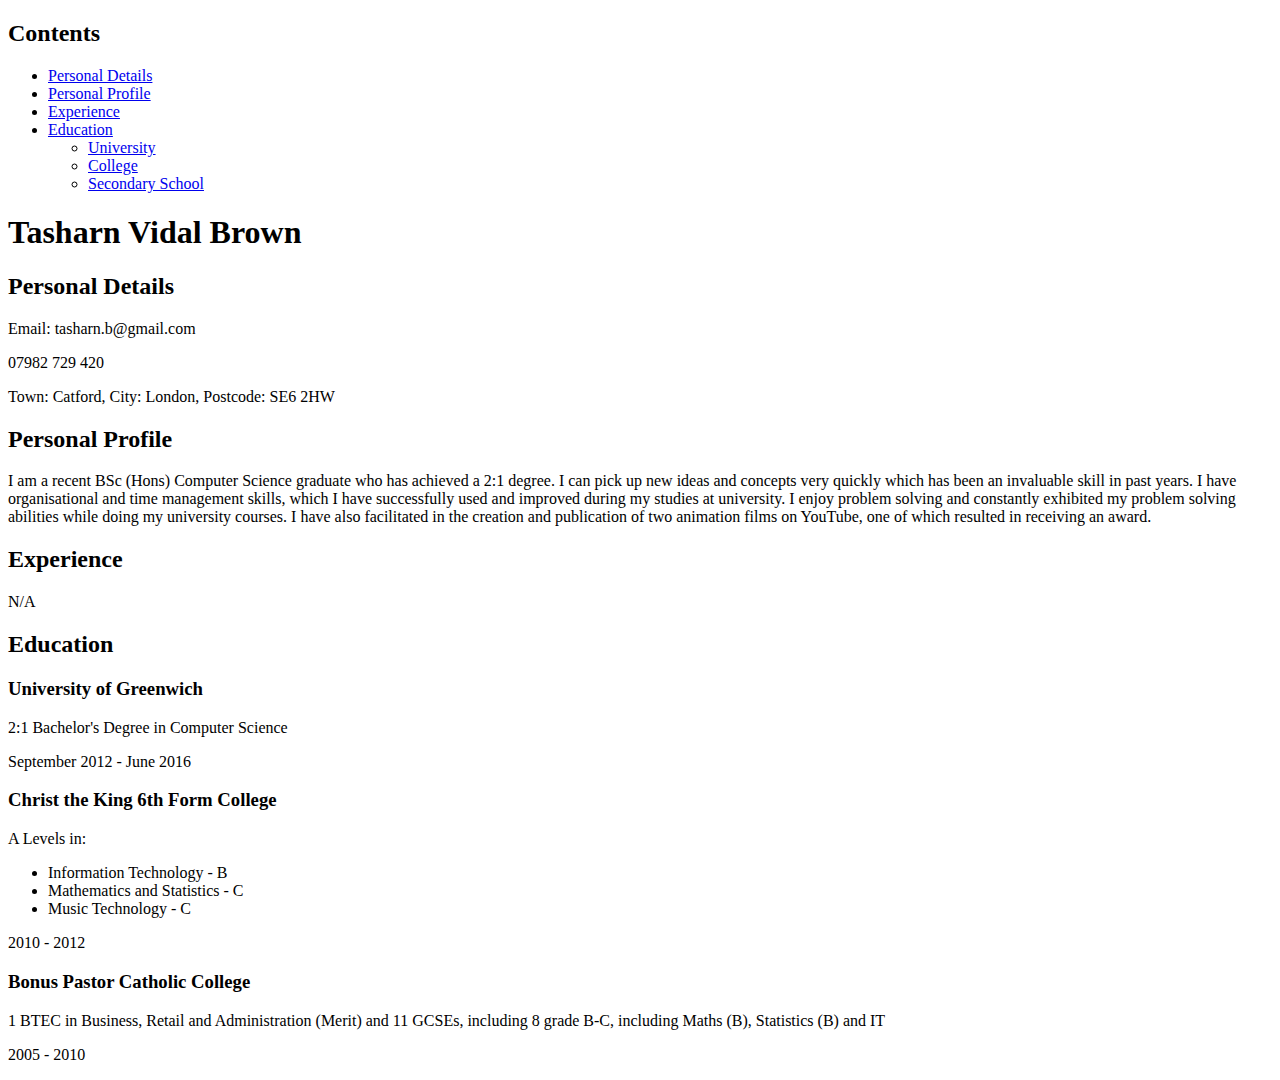
==== tasharnCV.html @ 953e7ce1 "Initial cv commit" ====
<!doctype html>
<html lang="en">

	<head>

		<title>Tasharn Vidal Brown's CV</title>
		
		<meta charset="UTF-8">
		<meta name="description" content="Tasharn Vidal Brown's CV">
		<meta name="author" content="Tasharn Vidal Brown">
		<meta name="keywords" content="Tasharn Vidal Brown, CV" />

		<!-- <link rel="stylesheet" type="text/css" href="nav.css" /> -->

	</head>

	<body>

		<section>

			<h2>Contents</h2>

			<ul>
				<li><a href="#details">Personal Details</a></li>
				<li><a href="#profile">Personal Profile</a></li>
				<li><a href="#experience">Experience</a></li>
				<li><a href="#education">Education</a>
					<ul>
						<li><a href="#university">University</a></li>
						<li><a href="#college">College</a></li>
						<li><a href="#secondary">Secondary School</a></li>
					</ul>
				</li>
			</ul>

		</section>

		<h1>Tasharn Vidal Brown</h1>

		<section id="details">

			<h2>Personal Details</h2>

			<p>Email: tasharn.b@gmail.com</p>
			<p>07982 729 420</p>

			<div>
				<p>Town: Catford, City: London, Postcode: SE6 2HW</p>
			</div>

		</section>

		<section id="profile">

			<h2>Personal Profile</h2>

			<p>
			I am a recent BSc (Hons) Computer Science graduate who has achieved a 2:1 degree.
			I can pick up new ideas and concepts very quickly which has been an invaluable skill in past years.
			I have organisational and time management skills, which I have successfully used and improved during my studies at university.
			I enjoy problem solving and constantly exhibited my problem solving abilities while doing my university courses.
			I have also facilitated in the creation and publication of two animation films on YouTube, one of which resulted in receiving an award.
			</p>

		</section>

		<section id="experience">

			<h2>Experience</h2>

			<p>N/A</p>

		</section>

		<section id="education">

			<h2>Education</h2>

			<div id="university">
				<h3>University of Greenwich</h3>
				<p>2:1 Bachelor's Degree in Computer Science</p>
				<p>September 2012 - June 2016</p>
			</div>

			<div id="college">
				<h3>Christ the King 6th Form College</h3>
				<p>A Levels in:</p>
				<ul>
					<li>Information Technology - B</li>
					<li>Mathematics and Statistics - C</li>
					<li>Music Technology - C</li>
				</ul>
				<p>2010 - 2012</p>
			</div>

			<div id="secondary">
				<h3>Bonus Pastor Catholic College</h3>
				<p>1 BTEC in Business, Retail and Administration (Merit) and 11 GCSEs, including 8 grade B-C, including Maths (B), Statistics (B) and IT</p>
				<p>2005 - 2010</p>
			</div>

		</section>

	</body>

</html>
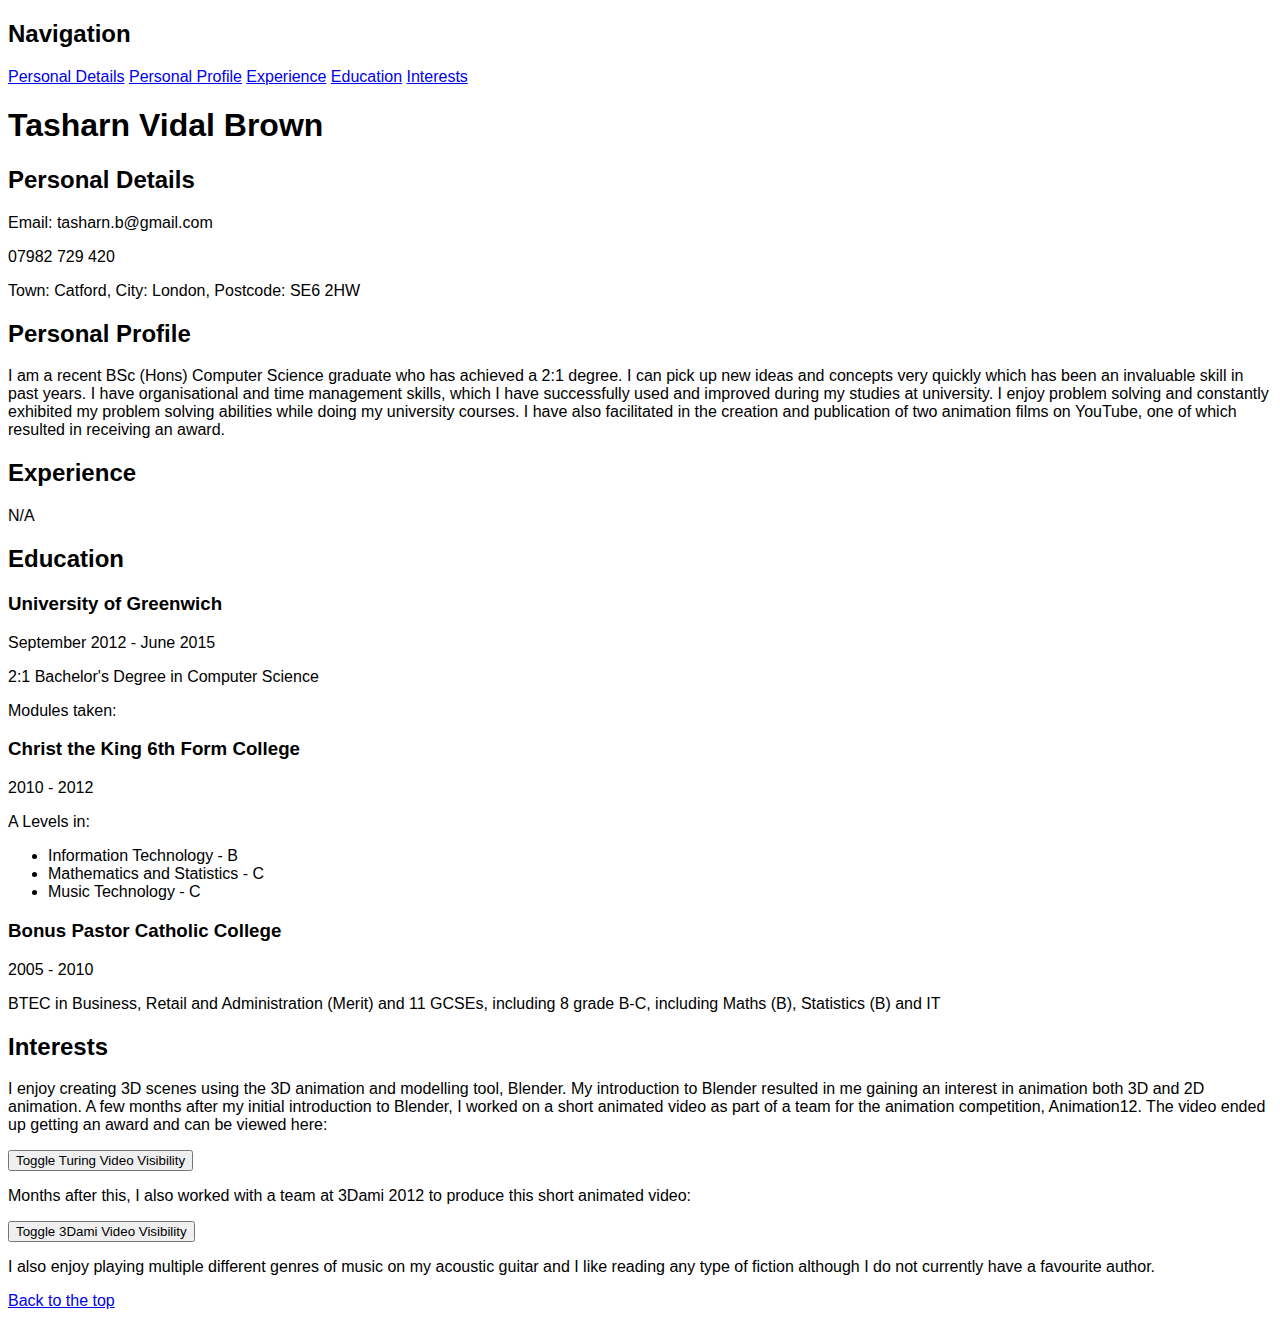
==== commit 24afdb95: "Updated cv, contact form, todo form, index page and css file. Renamed css file from cssCV to cssWebs" ====
--- a/tasharnCV.html
+++ b/tasharnCV.html
@@ -4,102 +4,166 @@
 	<head>
 
 		<title>Tasharn Vidal Brown's CV</title>
-		
+
 		<meta charset="UTF-8">
 		<meta name="description" content="Tasharn Vidal Brown's CV">
 		<meta name="author" content="Tasharn Vidal Brown">
 		<meta name="keywords" content="Tasharn Vidal Brown, CV" />
 
-		<!-- <link rel="stylesheet" type="text/css" href="nav.css" /> -->
+		<link rel="stylesheet" type="text/css" href="cssWebsite.css" />
 
 	</head>
 
 	<body>
 
-		<section>
+		<section id="top">
 
-			<h2>Contents</h2>
+            <h2>Navigation</h2>
 
-			<ul>
-				<li><a href="#details">Personal Details</a></li>
-				<li><a href="#profile">Personal Profile</a></li>
-				<li><a href="#experience">Experience</a></li>
-				<li><a href="#education">Education</a>
-					<ul>
-						<li><a href="#university">University</a></li>
-						<li><a href="#college">College</a></li>
-						<li><a href="#secondary">Secondary School</a></li>
-					</ul>
-				</li>
-			</ul>
+            <nav>
+                <ul>
+                    <li><a href="#details">Personal Details</a></li>
+                    <li><a href="#profile">Personal Profile</a></li>
+                    <li><a href="#experience">Experience</a></li>
+                    <li><a href="#education">Education</a></li>
+                    <li><a href="#interests">Interests</a></li>
+                </ul>
+            </nav>
 
 		</section>
 
-		<h1>Tasharn Vidal Brown</h1>
+        <main id="cv">
 
-		<section id="details">
+            <h1>Tasharn Vidal Brown</h1>
 
-			<h2>Personal Details</h2>
+            <section id="details">
 
-			<p>Email: tasharn.b@gmail.com</p>
-			<p>07982 729 420</p>
+                <h2>Personal Details</h2>
 
-			<div>
-				<p>Town: Catford, City: London, Postcode: SE6 2HW</p>
-			</div>
+                <p>Email: tasharn.b@gmail.com</p>
+                <p>07982 729 420</p>
+                <p>Town: Catford, City: London, Postcode: SE6 2HW</p>
 
-		</section>
+            </section>
 
-		<section id="profile">
+            <section id="profile">
 
-			<h2>Personal Profile</h2>
+                <h2>Personal Profile</h2>
 
-			<p>
-			I am a recent BSc (Hons) Computer Science graduate who has achieved a 2:1 degree.
-			I can pick up new ideas and concepts very quickly which has been an invaluable skill in past years.
-			I have organisational and time management skills, which I have successfully used and improved during my studies at university.
-			I enjoy problem solving and constantly exhibited my problem solving abilities while doing my university courses.
-			I have also facilitated in the creation and publication of two animation films on YouTube, one of which resulted in receiving an award.
-			</p>
+                <p>
+                I am a recent BSc (Hons) Computer Science graduate who has achieved a 2:1 degree.
+                I can pick up new ideas and concepts very quickly which has been an invaluable skill in past years.
+                I have organisational and time management skills, which I have successfully used and improved during my studies at university.
+                I enjoy problem solving and constantly exhibited my problem solving abilities while doing my university courses.
+                I have also facilitated in the creation and publication of two animation films on YouTube, one of which resulted in receiving an award.
+                </p>
 
-		</section>
+            </section>
 
-		<section id="experience">
+            <section id="experience">
 
-			<h2>Experience</h2>
+                <h2>Experience</h2>
 
-			<p>N/A</p>
+                <p>N/A</p>
 
-		</section>
+            </section>
 
-		<section id="education">
+            <section id="education">
 
-			<h2>Education</h2>
+                <h2>Education</h2>
 
-			<div id="university">
-				<h3>University of Greenwich</h3>
-				<p>2:1 Bachelor's Degree in Computer Science</p>
-				<p>September 2012 - June 2016</p>
-			</div>
+                <section>
 
-			<div id="college">
-				<h3>Christ the King 6th Form College</h3>
-				<p>A Levels in:</p>
-				<ul>
-					<li>Information Technology - B</li>
-					<li>Mathematics and Statistics - C</li>
-					<li>Music Technology - C</li>
-				</ul>
-				<p>2010 - 2012</p>
-			</div>
+                    <div id="university">
+                        <h3>University of Greenwich</h3>
+                        <p>September 2012 - June 2015</p>
+                        <p>2:1 Bachelor's Degree in Computer Science</p>
+                        <p>Modules taken:</p>
+                    </div>
 
-			<div id="secondary">
-				<h3>Bonus Pastor Catholic College</h3>
-				<p>1 BTEC in Business, Retail and Administration (Merit) and 11 GCSEs, including 8 grade B-C, including Maths (B), Statistics (B) and IT</p>
-				<p>2005 - 2010</p>
-			</div>
+                </section>
 
-		</section>
+                <section>
+
+                    <div id="college">
+                        <h3>Christ the King 6th Form College</h3>
+                        <p>2010 - 2012</p>
+                        <p>A Levels in:</p>
+                        <ul>
+                            <li>Information Technology - B</li>
+                            <li>Mathematics and Statistics - C</li>
+                            <li>Music Technology - C</li>
+                        </ul>
+                    </div>
+
+                </section>
+
+                <section>
+
+                    <div id="secondary">
+                        <h3>Bonus Pastor Catholic College</h3>
+                        <p>2005 - 2010</p>
+                        <p>BTEC in Business, Retail and Administration (Merit) and 11 GCSEs, including 8 grade B-C, including Maths (B), Statistics (B) and IT</p>
+                    </div>
+
+                </section>
+
+            </section>
+
+            <section id="interests">
+
+                <h2>Interests</h2>
+
+                <p>
+                    I enjoy creating 3D scenes using the 3D animation and modelling tool, Blender.
+                    My introduction to Blender resulted in me gaining an interest in animation both 3D and 2D animation.
+                    A few months after my initial introduction to Blender, I worked on a short animated video as part of a
+                    team for the animation competition, Animation12. The video ended up getting an award and can be viewed
+                    here:
+                </p>
+                <input type="button" value="Toggle Turing Video Visibility" id="btnTuring" onclick="toggleVideoVisibility(this)">
+                <iframe id="vidTuring" width="560" height="315" src="https://www.youtube.com/embed/NxREOaqARno" allowfullscreen style="display:none"></iframe>
+                <p>
+                    Months after this, I also worked with a team at 3Dami 2012 to produce
+                    this short animated video:
+                </p>
+                <input type="button" value="Toggle 3Dami Video Visibility" id="btn3Dami" onclick="toggleVideoVisibility(this)">
+                <iframe id="vid3Dami" width="560" height="315" src="https://www.youtube.com/embed/_l34KV8Px3o" allowfullscreen style="display:none"></iframe>
+                <p>
+                    I also enjoy playing multiple different genres
+                    of music on my acoustic guitar and I like reading any type of fiction although I do not currently have
+                    a favourite author.
+                </p>
+
+            </section>
+
+            <a href="#top">Back to the top</a>
+
+        </main>
+
+        <script type="text/javascript">
+
+            function toggleVideoVisibility(test) {
+                var videoNode;
+                switch (test) {
+                    case btnTuring:
+                        videoNode = document.getElementById("vidTuring");
+                        break;
+                    case btn3Dami:
+                        videoNode = document.getElementById("vid3Dami");
+                        break;
+                    default:
+                        videoNode = document.getElementById("vidTuring");
+                        break;
+                }
+                if (videoNode.style.display != "none") {
+                    videoNode.style.display = "none";
+                } else {
+                    videoNode.style.display = "block"
+                }
+            }
+
+        </script>
 
 	</body>
 
--- a/cssWebsite.css
+++ b/cssWebsite.css
@@ -0,0 +1,21 @@
+body {
+    font-family: sans-serif;
+}
+
+input, textarea {
+    display: block;
+}
+
+.contactFormInputs, .todoFormInputs {
+    display: block;
+}
+
+nav ul {
+    list-style-type: none;
+    margin: 0;
+    padding: 0;
+}
+
+nav ul li {
+    display: inline;
+}
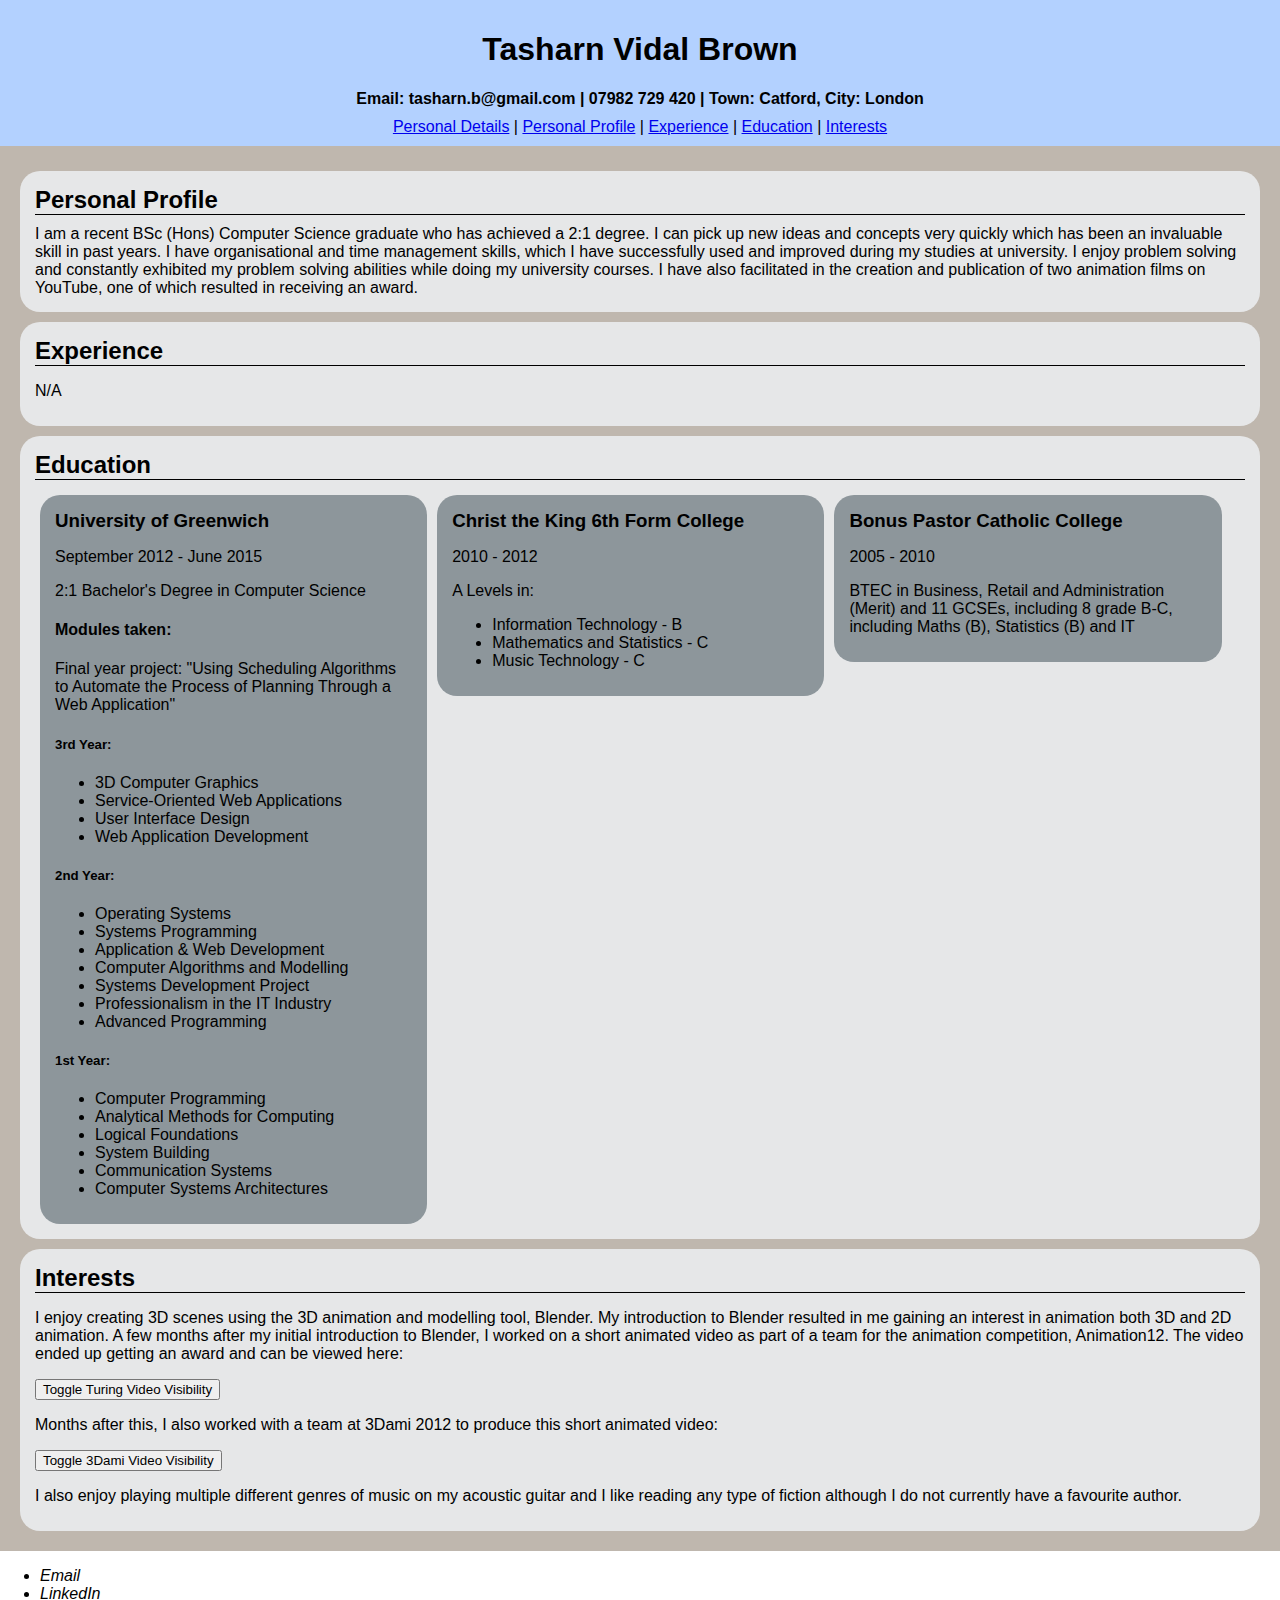
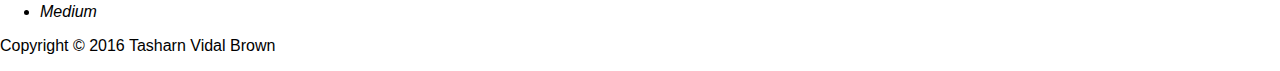
==== commit ffbf451d: "Updated CV and CSS" ====
--- a/tasharnCV.html
+++ b/tasharnCV.html
@@ -3,12 +3,8 @@
 
 	<head>
 
-		<title>Tasharn Vidal Brown's CV</title>
-
 		<meta charset="UTF-8">
-		<meta name="description" content="Tasharn Vidal Brown's CV">
-		<meta name="author" content="Tasharn Vidal Brown">
-		<meta name="keywords" content="Tasharn Vidal Brown, CV" />
+        <title>Tasharn Vidal Brown's CV</title>
 
 		<link rel="stylesheet" type="text/css" href="cssWebsite.css" />
 
@@ -16,133 +12,182 @@
 
 	<body>
 
-		<section id="top">
-
-            <h2>Navigation</h2>
-
-            <nav>
-                <ul>
-                    <li><a href="#details">Personal Details</a></li>
-                    <li><a href="#profile">Personal Profile</a></li>
-                    <li><a href="#experience">Experience</a></li>
-                    <li><a href="#education">Education</a></li>
-                    <li><a href="#interests">Interests</a></li>
+        <main>
+            <!-- CV header -->
+            <header id="main-header">
+
+                <h1 id="title">Tasharn Vidal Brown</h1>
+
+                <section id="details">
+                    <!-- Maybe change this to an address tag -->
+                    <p>Email: tasharn.b@gmail.com</p>
+                    <p>07982 729 420</p>
+                    <p>Town: Catford, City: London</p>
+
+                </section>
+
+                <nav id="cv-nav">
+                    <ul>
+                        <li><a href="#details">Personal Details</a></li>
+                        <li><a href="#profile">Personal Profile</a></li>
+                        <li><a href="#experience">Experience</a></li>
+                        <li><a href="#education">Education</a></li>
+                        <li><a href="#interests">Interests</a></li>
+                    </ul>
+                </nav>
+
+            </header>
+
+            <!-- Main part of the CV -->
+            <section id="cv">
+
+                <!-- Personal Profile -->
+                <section id="profile" class="main-sections">
+
+                    <h2>Personal Profile</h2>
+
+                    <p>
+                    I am a recent BSc (Hons) Computer Science graduate who has achieved a 2:1 degree.
+                    I can pick up new ideas and concepts very quickly which has been an invaluable skill in past years.
+                    I have organisational and time management skills, which I have successfully used and improved during my studies at university.
+                    I enjoy problem solving and constantly exhibited my problem solving abilities while doing my university courses.
+                    I have also facilitated in the creation and publication of two animation films on YouTube, one of which resulted in receiving an award.
+                    </p>
+
+                </section>
+
+                <!-- Work Experience -->
+                <section id="experience" class="main-sections">
+
+                    <h2>Experience</h2>
+
+                    <p>N/A</p>
+
+                </section>
+
+                <!-- Education -->
+                <section id="education" class="main-sections">
+
+                    <h2>Education</h2>
+
+                    <section class="education-sections">
+
+                        <div id="university">
+                            <h3>University of Greenwich</h3>
+                            <p>September 2012 - June 2015</p>
+                            <p>2:1 Bachelor's Degree in Computer Science</p>
+
+                            <h4>Modules taken:</h4>
+
+                            <p>Final year project: "Using Scheduling Algorithms to Automate the Process of Planning Through a Web Application"</p>
+                            <h5>3rd Year:</h5>
+                            <ul>
+                                <li>3D Computer Graphics</li>
+                                <li>Service-Oriented Web Applications</li>
+                                <li>User Interface Design</li>
+                                <li>Web Application Development</li>
+                            </ul>
+                            <h5>2nd Year:</h5>
+                            <ul>
+                                <li>Operating Systems</li>
+                                <li>Systems Programming</li>
+                                <li>Application &amp; Web Development</li>
+                                <li>Computer Algorithms and Modelling</li>
+                                <li>Systems Development Project</li>
+                                <li>Professionalism in the IT Industry</li>
+                                <li>Advanced Programming</li>
+                            </ul>
+                            <h5>1st Year:</h5>
+                            <ul>
+                                <li>Computer Programming</li>
+                                <li>Analytical Methods for Computing</li>
+                                <li>Logical Foundations</li>
+                                <li>System Building</li>
+                                <li>Communication Systems</li>
+                                <li>Computer Systems Architectures</li>
+                            </ul>
+
+                        </div>
+
+                    </section>
+
+                    <section class="education-sections">
+
+                        <div id="college">
+                            <h3>Christ the King 6th Form College</h3>
+                            <p>2010 - 2012</p>
+                            <p>A Levels in:</p>
+                            <ul>
+                                <li>Information Technology - B</li>
+                                <li>Mathematics and Statistics - C</li>
+                                <li>Music Technology - C</li>
+                            </ul>
+                        </div>
+
+                    </section>
+
+                    <section class="education-sections">
+
+                        <div id="secondary">
+                            <h3>Bonus Pastor Catholic College</h3>
+                            <p>2005 - 2010</p>
+                            <p>BTEC in Business, Retail and Administration (Merit) and 11 GCSEs, including 8 grade B-C, including Maths (B), Statistics (B) and IT</p>
+                        </div>
+
+                    </section>
+
+                </section>
+
+                <!-- Interests -->
+                <section id="interests" class="main-sections">
+
+                    <h2>Interests</h2>
+
+                    <p>
+                        I enjoy creating 3D scenes using the 3D animation and modelling tool, Blender.
+                        My introduction to Blender resulted in me gaining an interest in animation both 3D and 2D animation.
+                        A few months after my initial introduction to Blender, I worked on a short animated video as part of a
+                        team for the animation competition, Animation12. The video ended up getting an award and can be viewed
+                        here:
+                    </p>
+                    <input type="button" value="Toggle Turing Video Visibility" id="btnTuring" onclick="toggleVideoVisibility(this)">
+                    <!-- <iframe id="vidTuring" class="bVideos" src="https://www.youtube.com/embed/NxREOaqARno" style="display:none" allowfullscreen></iframe> -->
+                    <p>
+                        Months after this, I also worked with a team at 3Dami 2012 to produce
+                        this short animated video:
+                    </p>
+                    <input type="button" value="Toggle 3Dami Video Visibility" id="btn3Dami" onclick="toggleVideoVisibility(this)">
+                    <!-- <iframe id="vid3Dami" class="bVideos" src="https://www.youtube.com/embed/_l34KV8Px3o" style="display:none" allowfullscreen></iframe> -->
+                    <p>
+                        I also enjoy playing multiple different genres
+                        of music on my acoustic guitar and I like reading any type of fiction although I do not currently have
+                        a favourite author.
+                    </p>
+
+                </section>
+
+            </section>
+
+        </main>
+
+        <footer>
+
+            <address>
+                <ul id="contact">
+                    <li>Email</li>
+                    <li>LinkedIn</li>
+                    <li>Medium</li>
                 </ul>
-            </nav>
-
-		</section>
-
-        <main id="cv">
-
-            <h1>Tasharn Vidal Brown</h1>
-
-            <section id="details">
-
-                <h2>Personal Details</h2>
-
-                <p>Email: tasharn.b@gmail.com</p>
-                <p>07982 729 420</p>
-                <p>Town: Catford, City: London, Postcode: SE6 2HW</p>
-
-            </section>
-
-            <section id="profile">
-
-                <h2>Personal Profile</h2>
-
-                <p>
-                I am a recent BSc (Hons) Computer Science graduate who has achieved a 2:1 degree.
-                I can pick up new ideas and concepts very quickly which has been an invaluable skill in past years.
-                I have organisational and time management skills, which I have successfully used and improved during my studies at university.
-                I enjoy problem solving and constantly exhibited my problem solving abilities while doing my university courses.
-                I have also facilitated in the creation and publication of two animation films on YouTube, one of which resulted in receiving an award.
-                </p>
-
-            </section>
-
-            <section id="experience">
-
-                <h2>Experience</h2>
-
-                <p>N/A</p>
-
-            </section>
-
-            <section id="education">
-
-                <h2>Education</h2>
-
-                <section>
-
-                    <div id="university">
-                        <h3>University of Greenwich</h3>
-                        <p>September 2012 - June 2015</p>
-                        <p>2:1 Bachelor's Degree in Computer Science</p>
-                        <p>Modules taken:</p>
-                    </div>
-
-                </section>
-
-                <section>
-
-                    <div id="college">
-                        <h3>Christ the King 6th Form College</h3>
-                        <p>2010 - 2012</p>
-                        <p>A Levels in:</p>
-                        <ul>
-                            <li>Information Technology - B</li>
-                            <li>Mathematics and Statistics - C</li>
-                            <li>Music Technology - C</li>
-                        </ul>
-                    </div>
-
-                </section>
-
-                <section>
-
-                    <div id="secondary">
-                        <h3>Bonus Pastor Catholic College</h3>
-                        <p>2005 - 2010</p>
-                        <p>BTEC in Business, Retail and Administration (Merit) and 11 GCSEs, including 8 grade B-C, including Maths (B), Statistics (B) and IT</p>
-                    </div>
-
-                </section>
-
-            </section>
-
-            <section id="interests">
-
-                <h2>Interests</h2>
-
-                <p>
-                    I enjoy creating 3D scenes using the 3D animation and modelling tool, Blender.
-                    My introduction to Blender resulted in me gaining an interest in animation both 3D and 2D animation.
-                    A few months after my initial introduction to Blender, I worked on a short animated video as part of a
-                    team for the animation competition, Animation12. The video ended up getting an award and can be viewed
-                    here:
-                </p>
-                <input type="button" value="Toggle Turing Video Visibility" id="btnTuring" onclick="toggleVideoVisibility(this)">
-                <iframe id="vidTuring" width="560" height="315" src="https://www.youtube.com/embed/NxREOaqARno" allowfullscreen style="display:none"></iframe>
-                <p>
-                    Months after this, I also worked with a team at 3Dami 2012 to produce
-                    this short animated video:
-                </p>
-                <input type="button" value="Toggle 3Dami Video Visibility" id="btn3Dami" onclick="toggleVideoVisibility(this)">
-                <iframe id="vid3Dami" width="560" height="315" src="https://www.youtube.com/embed/_l34KV8Px3o" allowfullscreen style="display:none"></iframe>
-                <p>
-                    I also enjoy playing multiple different genres
-                    of music on my acoustic guitar and I like reading any type of fiction although I do not currently have
-                    a favourite author.
-                </p>
-
-            </section>
-
-            <a href="#top">Back to the top</a>
-
-        </main>
-
+            </address>
+
+            <!-- Copyright notice format adapted from here: https://designshack.net/articles/the-footer-copyright-notice/ -->
+            <p>Copyright &copy; 2016 Tasharn Vidal Brown</p>
+
+        </footer>
+
+        <!-- Javascript -->
         <script type="text/javascript">
-
+            // The method used by the buttons to toggle the visibility
             function toggleVideoVisibility(test) {
                 var videoNode;
                 switch (test) {
@@ -159,7 +204,7 @@
                 if (videoNode.style.display != "none") {
                     videoNode.style.display = "none";
                 } else {
-                    videoNode.style.display = "block"
+                    videoNode.style.display = "block";
                 }
             }
 
--- a/cssWebsite.css
+++ b/cssWebsite.css
@@ -1,6 +1,97 @@
+/* Apply border box to everything */
+html {
+    box-sizing: border-box;
+}
+
+*, *:before, *:after {
+    box-sizing: inherit;
+}
+/* Inheriting code used because of this article: https://css-tricks.com/inheriting-box-sizing-probably-slightly-better-best-practice/ */
+
+
+/* Entire body */
 body {
     font-family: sans-serif;
+    margin: 0px;
 }
+
+/* Main header */
+#main-header {
+    background-color: #B3D1FF;
+    padding: 10px 10px;
+    text-align: center;
+}
+
+#details {
+    margin: 10px;
+}
+
+#details p {
+    display: inline;
+    font-weight: bold;
+}
+
+#details p:after {
+    content: " | ";
+}
+
+#details p:last-child:after {
+    content: "";
+}
+
+/* Main part of CV */
+#cv {
+    padding: 15px 20px 20px 20px;
+    background-color: #BFB7AE;
+}
+
+.main-sections {
+    background-color: #E6E7E8;
+    padding: 10px 15px;
+    margin-top: 10px;
+    border-radius: 20px;
+}
+
+.main-sections h2 {
+    margin: 5px 0px 10px 0px;
+    border-bottom: 1px solid #000000;
+}
+
+/* Personal Profile */
+#profile p {
+    margin: 5px 0px;
+}
+
+/* Experience */
+
+
+/* Education */
+#education {
+    overflow: auto;
+}
+
+.education-sections {
+    width: 32%;
+    margin: 5px 5px;
+    background-color: #8D969B;
+    float: left;
+    padding: 10px 15px;
+    border-radius: 20px;
+}
+
+.education-sections h3 {
+    margin: 5px 0px 10px 0px;
+    /*border-bottom: 1px solid #000000;*/
+}
+
+/* This is where I got to */
+/******************************************/
+
+/* Interests */
+#interests {
+    clear: left;
+}
+
 
 input, textarea {
     display: block;
@@ -10,12 +101,26 @@
     display: block;
 }
 
-nav ul {
+#cv-nav ul, #contact ul {
     list-style-type: none;
     margin: 0;
     padding: 0;
 }
 
-nav ul li {
+#cv-nav ul li, #contact ul li {
     display: inline;
 }
+
+#cv-nav ul li:after, #contactv ul li:after {
+    content: " | ";
+}
+
+#cv-nav ul li:last-child:after, #contact ul li:last-child:after {
+    content: "";
+}
+
+.bVideo {
+    width: 560px;
+    height: 315px;
+    border: none;
+}
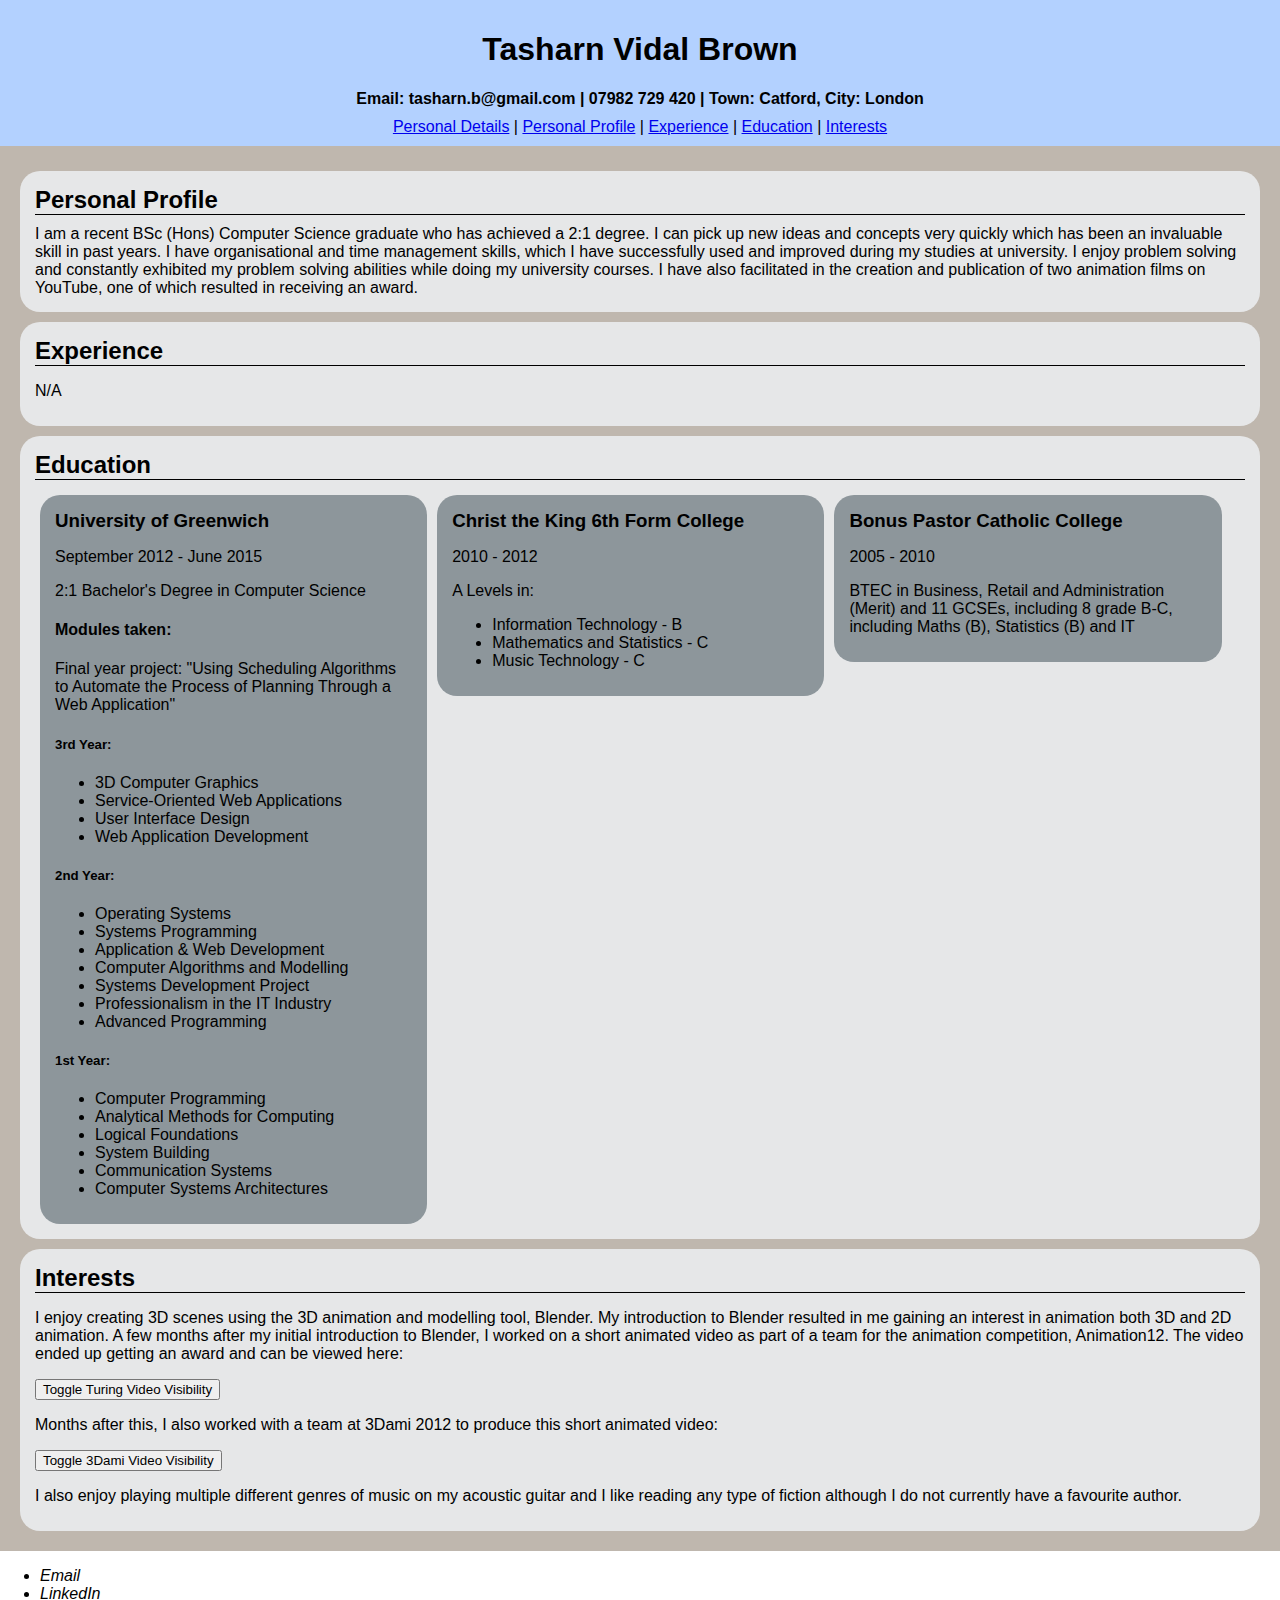
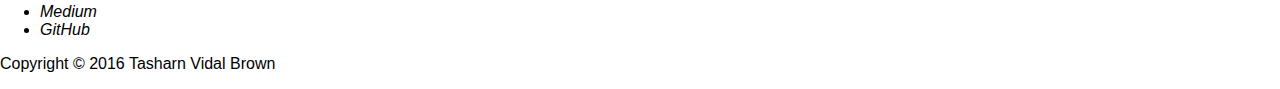
==== commit ad202af9: "Added GitHub to CV footer, added css for the footer and renamed css file" ====
--- a/tasharnCV.html
+++ b/tasharnCV.html
@@ -177,6 +177,7 @@
                     <li>Email</li>
                     <li>LinkedIn</li>
                     <li>Medium</li>
+                    <li>GitHub</li>
                 </ul>
             </address>
 
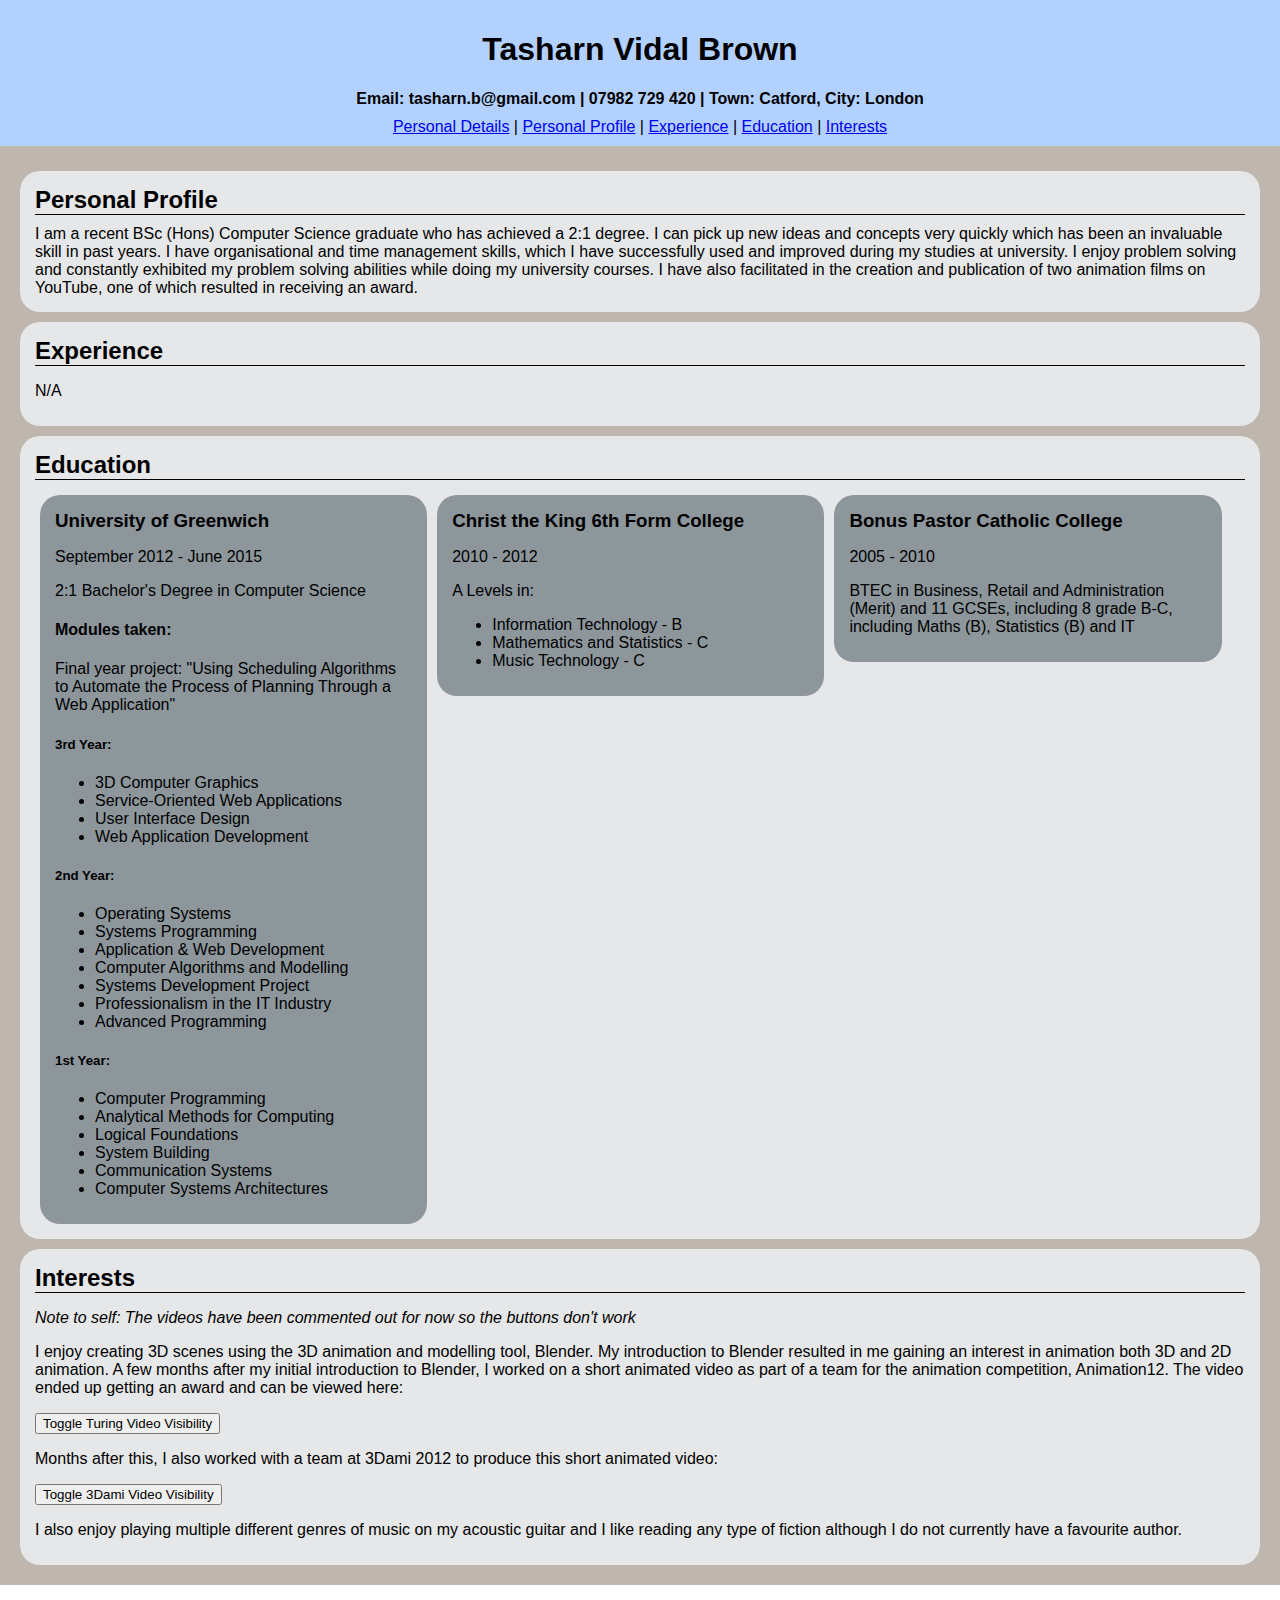
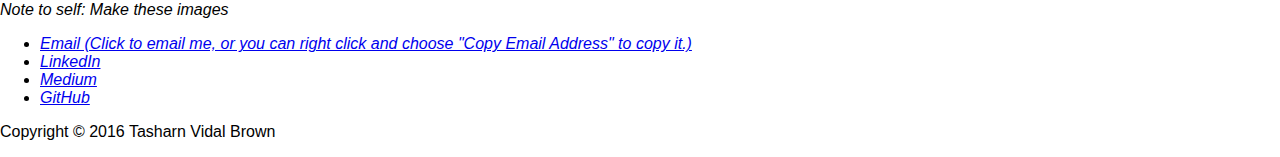
==== commit ffb4665e: "Added links to the footer in the CV, created a page for my blender stuff and added the link to it on" ====
--- a/tasharnCV.html
+++ b/tasharnCV.html
@@ -143,6 +143,7 @@
 
                     <h2>Interests</h2>
 
+                    <p><em>Note to self: The videos have been commented out for now so the buttons don't work</em></p>
                     <p>
                         I enjoy creating 3D scenes using the 3D animation and modelling tool, Blender.
                         My introduction to Blender resulted in me gaining an interest in animation both 3D and 2D animation.
@@ -173,11 +174,12 @@
         <footer>
 
             <address>
+                <p><em>Note to self: Make these images</em></p>
                 <ul id="contact">
-                    <li>Email</li>
-                    <li>LinkedIn</li>
-                    <li>Medium</li>
-                    <li>GitHub</li>
+                    <li><a href="mailto:tasharn.b@gmail.com">Email (Click to email me, or you can right click and choose "Copy Email Address" to copy it.)</a></li>
+                    <li><a href="https://uk.linkedin.com/in/tasharn-vidal-brown-14a1b2121">LinkedIn</a></li>
+                    <li><a href="https://medium.com/@tasharnb">Medium</a></li>
+                    <li><a href="https://github.com/TasharnVB">GitHub</a></li>
                 </ul>
             </address>
 
